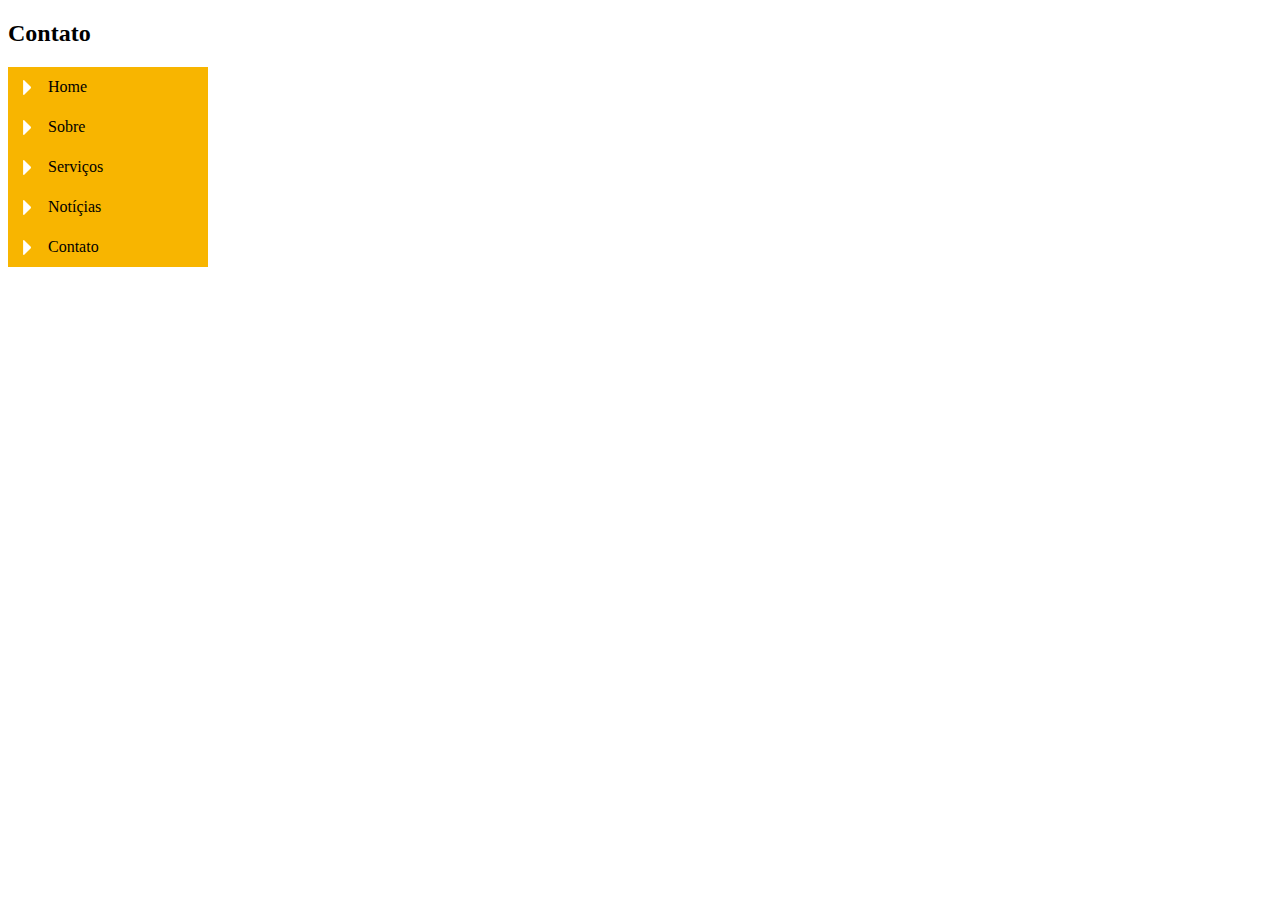
==== contato.html @ 8d7b6bfe "more_more_coding" ====
<!DOCTYPE html>
<html lang="en">
<head>
    <meta charset="UTF-8">
    <meta http-equiv="X-UA-Compatible" content="IE=edge">
    <meta name="viewport" content="width=device-width, initial-scale=1.0">
    <link rel="stylesheet" type="text/css" href="Css/style.css">
    <title>Navegação vertical</title>
</head>
<body id="contato">
    <h2>Contato</h2>
    <ul>
        <li class="home">
            <a href="index.html">Home</a>
        </li>
        <li class="sobre">
            <a href="sobre.html">Sobre</a>
        </li>
        <li class="servicos">
            <a href="servicos.html">Serviços</a>
        </li>
        <li class="noticias">
            <a href="noticias.html">Notíçias</a>
        </li>
        <li class="contato">
            <a href="contato.html">Contato</a>
        </li>
        
    </ul>
</body>
</html>
---- Css/style.css ----
ul{
    margin: 0;
    padding: 0;
    list-style-type: none;
}

ul a{
    width: 200px;
    height: 40px;
    display: block;
    color: #000;
    text-decoration: none;
    text-indent: 40px;
    line-height: 40px;
    background: #f7b600 url(../image/menu.png) no-repeat left bottom;
}

a:hover{
    background-position: right bottom;
    background-color: #f99200;
    color: #fff;
}

#home #navegacao .home a,
#sobre #navegacao .sobre a,
#servicos #navegacao .servicos a,
#noticias #navegacao .noticias a,
#contato #navegacao .contato a{
    background-position: right bottom;
    background-color: #f99200;
    color: #fff;
}
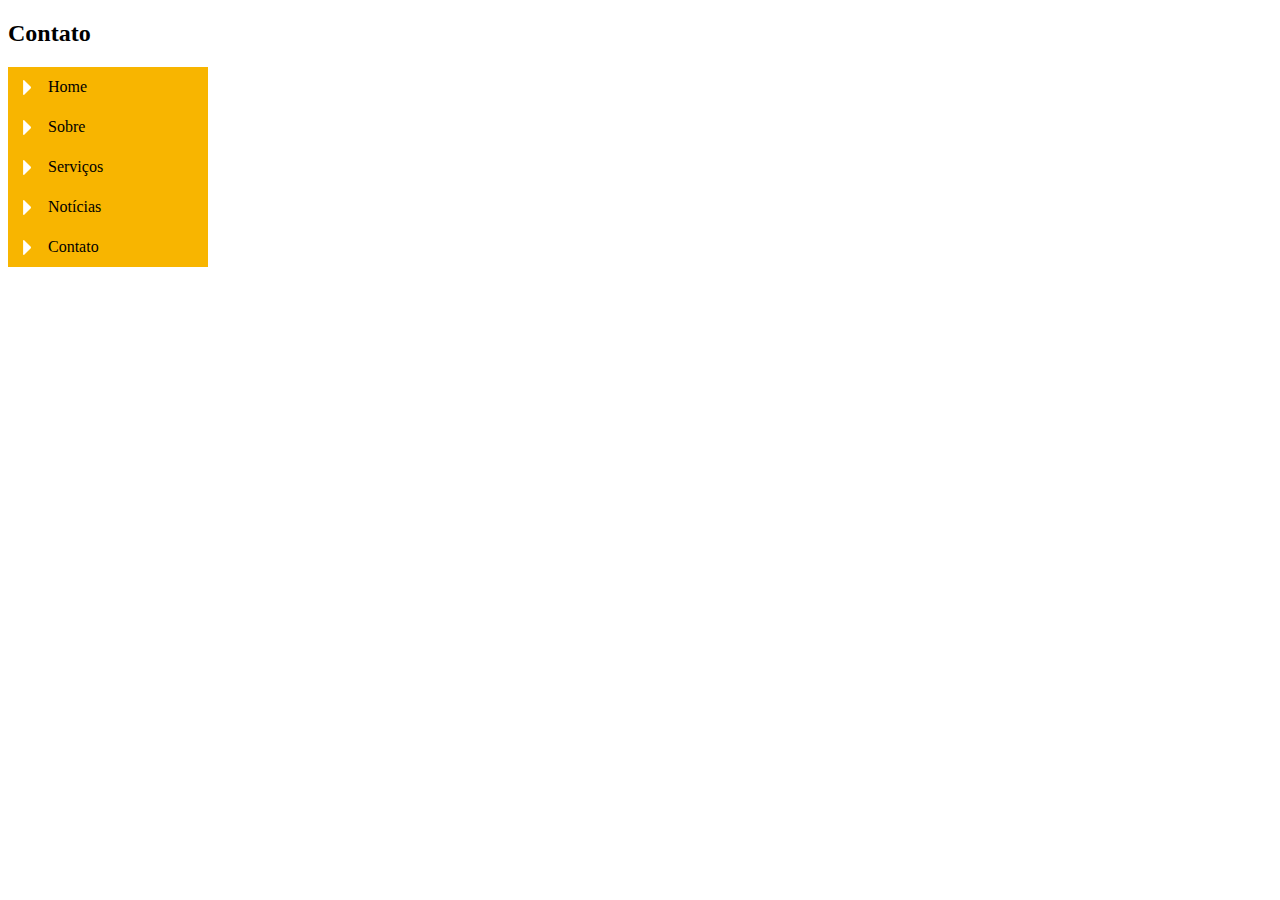
==== commit 55697ea4: "erro_port" ====
--- a/contato.html
+++ b/contato.html
@@ -20,7 +20,7 @@
             <a href="servicos.html">Serviços</a>
         </li>
         <li class="noticias">
-            <a href="noticias.html">Notíçias</a>
+            <a href="noticias.html">Notícias</a>
         </li>
         <li class="contato">
             <a href="contato.html">Contato</a>
